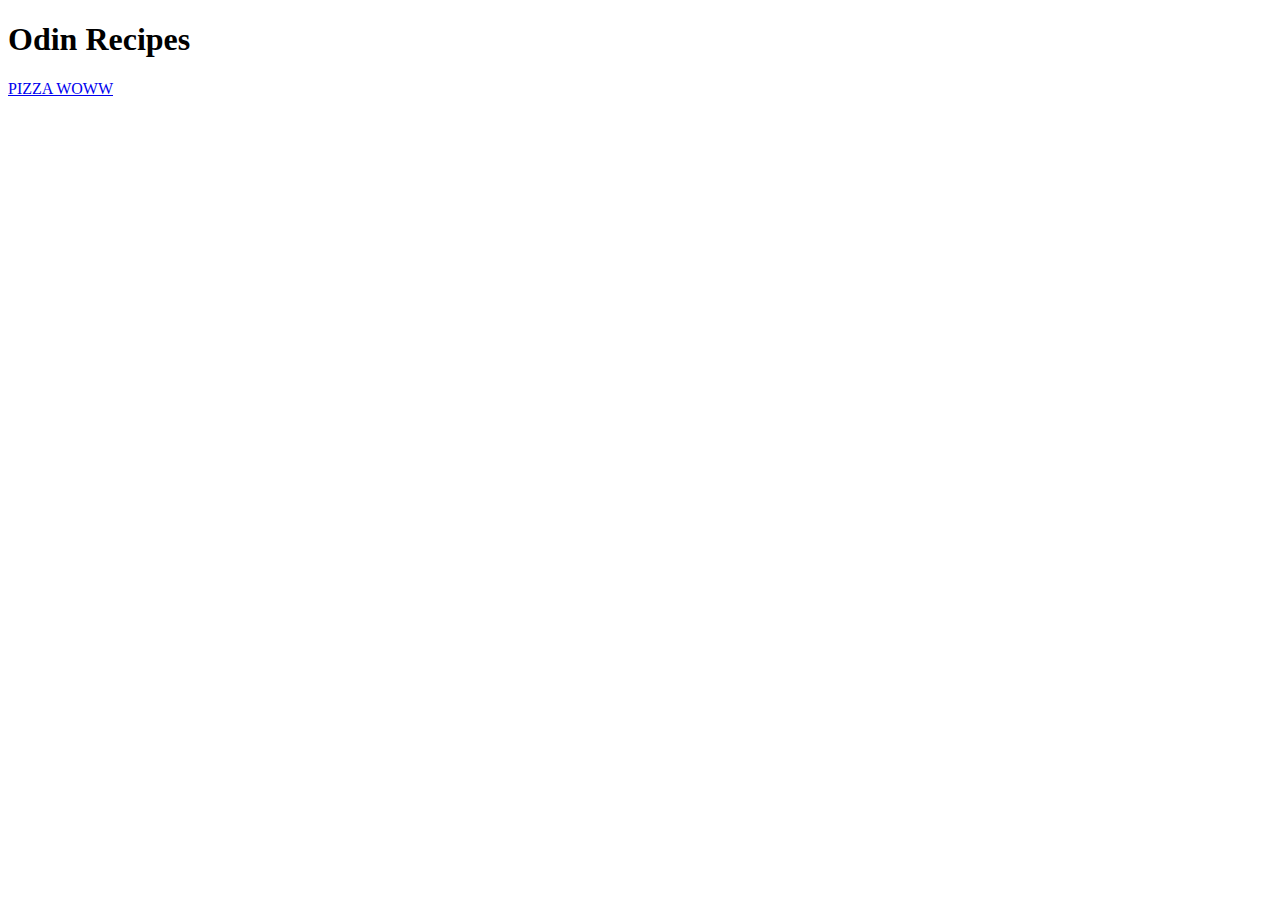
==== index.html @ 87512201 "made recipes and make link to recipes" ====
<!DOCTYPE html>
<html lang="en">
<head>
    <meta charset="UTF-8">
    <meta http-equiv="X-UA-Compatible" content="IE=edge">
    <meta name="viewport" content="width=device-width, initial-scale=1.0">
    <title>Document</title>
</head>
<body>
    <h1>Odin Recipes</h1>
    <a href="recipes/pizza.html">PIZZA WOWW</a>
</body>
</html>
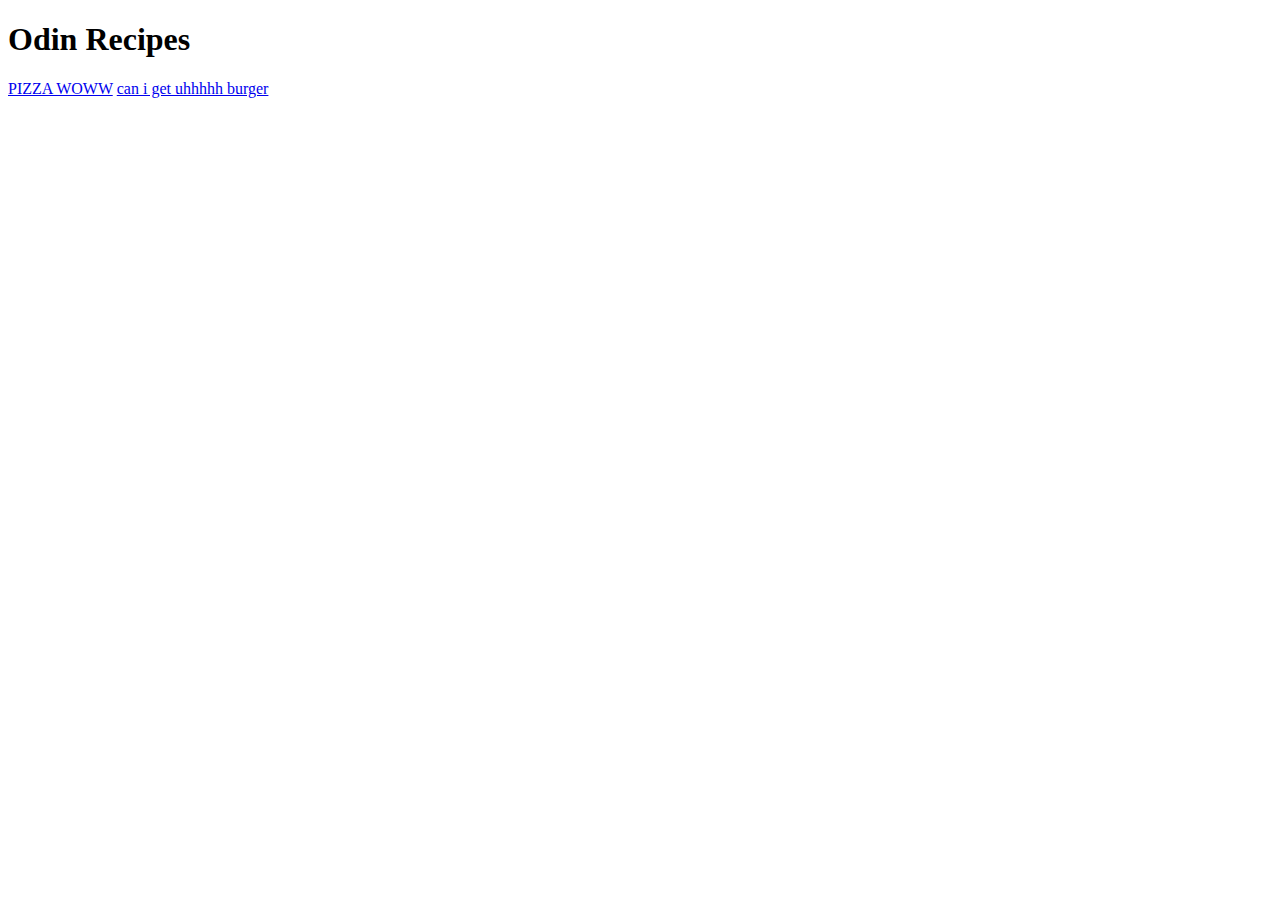
==== commit 98267909: "added burger" ====
--- a/index.html
+++ b/index.html
@@ -9,5 +9,6 @@
 <body>
     <h1>Odin Recipes</h1>
     <a href="recipes/pizza.html">PIZZA WOWW</a>
+    <a href="recipes/burger.html">can i get uhhhhh burger</a>
 </body>
 </html>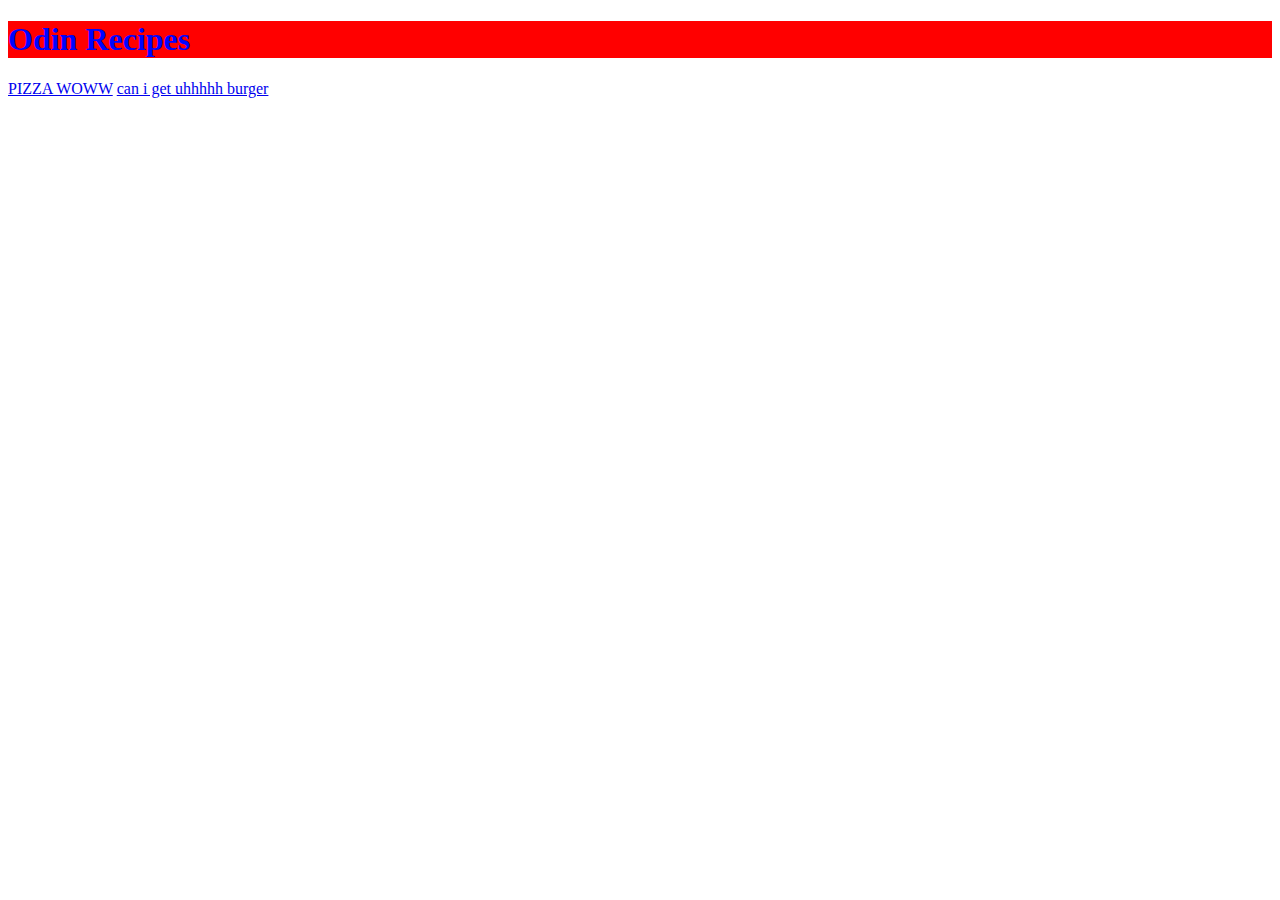
==== commit e00dade2: "added css and stylized pages" ====
--- a/index.html
+++ b/index.html
@@ -5,9 +5,10 @@
     <meta http-equiv="X-UA-Compatible" content="IE=edge">
     <meta name="viewport" content="width=device-width, initial-scale=1.0">
     <title>Document</title>
+    <link rel="stylesheet" href="css/style.css">
 </head>
 <body>
-    <h1>Odin Recipes</h1>
+    <h1 class="header">Odin Recipes</h1>
     <a href="recipes/pizza.html">PIZZA WOWW</a>
     <a href="recipes/burger.html">can i get uhhhhh burger</a>
 </body>
--- a/css/style.css
+++ b/css/style.css
@@ -0,0 +1,14 @@
+.header {
+    color: rgb(0, 4, 255);
+    background-color: rgb(255, 0, 0);
+}
+
+li {
+    font-weight: bold;
+    text-align: left;
+}
+
+#pic {
+    width: 200px;
+    height: auto;
+}